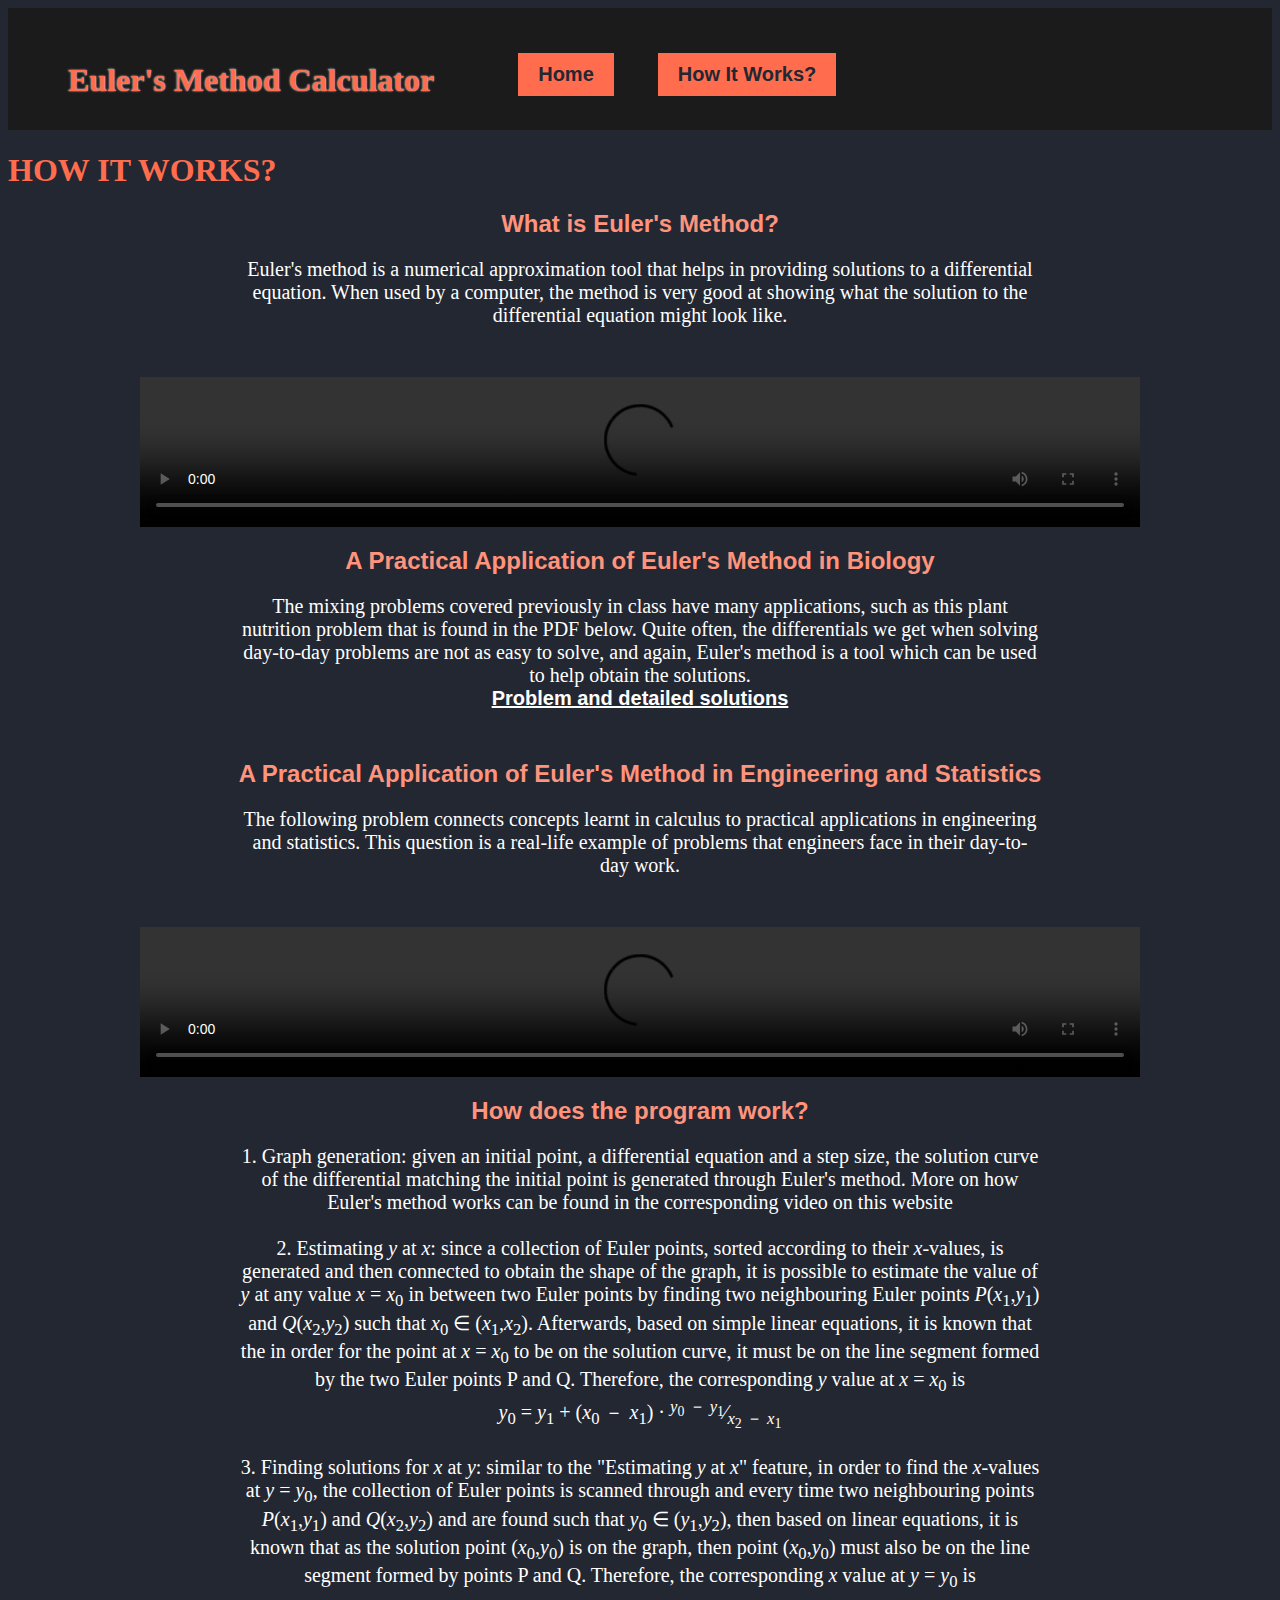
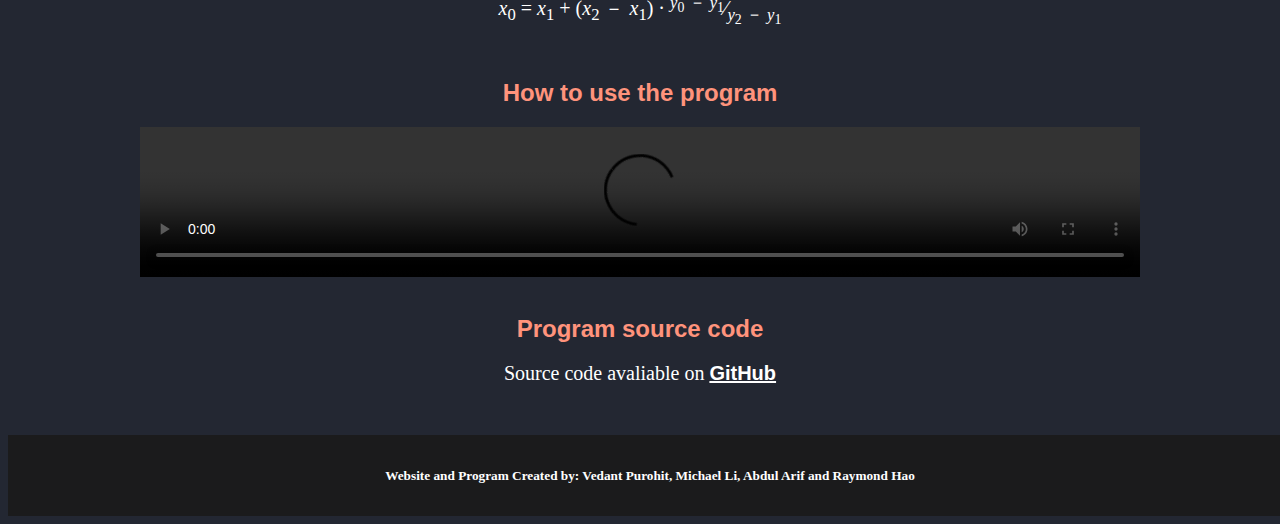
==== p2.html @ 268d7e50 "Update p2.html" ====
<html idmmzcc-ext-docid="1003520000">
  <head>
    <meta http-equiv="content-type" content="text/html; charset=UTF-8">
    <link rel="shortcut icon" href="favicon.ico">
    <title>Euler's Method Calculator</title>
    <link rel="stylesheet" type="text/css" href="style.css">
  </head>

  <body bgcolor="#232732">

    <div style="background-color:#1b1b1c;">
    <h1 class="head">Euler's Method Calculator</h1>
    <a class="ripple" href="index.html">Home</a>
    <a class="ripple" href="p2.html">How It Works?</a>
    </div>

    <div align="left">
    <h1 class="head3">HOW IT WORKS?</h1>
    </div>

    <div align="center">
          <h2 class="head2">What is Euler's Method?</h2>
    </div>

    <div align="center">

    <div style="width:800px; margin-top:0px; margin-bottom:50px;">
    <p style="display:inline;"> Euler's method is a numerical approximation tool that helps in providing solutions to a differential equation. 
                                When used by a computer, the method is very good at showing what the solution to the differential equation might look like.
    </p>
    </div>

    <div style="width:1000px;" align="center">
      <video controls="" width="1000">
      <source src="1080p.mov" type="video/mp4">
      Your browser does not support HTML5 video.
    </video>
    </div>


    <div align="center">
      <h2 class="head2">A Practical Application of Euler's Method in Biology</h2>
    </div>

    <div style="width:800px; margin-top:0px; margin-bottom:50px;">
    <p style="display:inline;">
      The mixing problems covered previously in class have many applications, such as this plant nutrition problem that is found in the PDF below. Quite often, the differentials we get when solving day-to-day problems are not as easy to solve, and again, Euler's method is a tool which can be used to help obtain the solutions. <br>
      <a id="githublink" href="A practical application of Euler's Method in Biology.pdf
">Problem and detailed solutions</a>
    </p>
    </div>

    <div align="center">
      <h2 class="head2">A Practical Application of Euler's Method in Engineering and Statistics</h2>
    </div>

    <div style="width:800px; margin-top:0px; margin-bottom:50px;">
    <p style="display:inline;">
      The following problem connects concepts learnt in calculus to practical applications in engineering and statistics. This question is a real-life example of problems that engineers face in their day-to-day work.
    </p>
    </div>

    <div style="width:1000px;" align="center">
      <video controls="" width="1000">
      <source src="Example.mp4" type="video/mp4">
      Your browser does not support HTML5 video.
    </video>
    </div>

    <div align="center">
      <h2 class="head2">How does the program work?</h2>
    </div>

    <div style="width:800px;margin-top:0px; margin-bottom:50px;">
      <p style="display:inline;">1. Graph generation: given an initial point, a differential equation and a step size, the solution curve of the differential matching the initial point is generated through Euler's method. More on how Euler's method works can be found in the corresponding video on this website
      <br><br>2. Estimating <i>y</i> at <i>x</i>: since a collection of Euler points, sorted according to their <i>x</i>-values, is generated and then connected to obtain the shape of the graph, it is possible to estimate the value of <i>y</i> at any value <i>x</i> = <i>x</i><sub>0</sub> in between two Euler points by finding two neighbouring Euler points <i>P</i>(<i>x</i><sub>1</sub>,<i>y</i><sub>1</sub>) and <i>Q</i>(<i>x</i><sub>2</sub>,<i>y</i><sub>2</sub>) such that <i>x</i><sub>0</sub> ∈ (<i>x</i><sub>1</sub>,<i>x</i><sub>2</sub>). Afterwards, based on simple linear equations, it is known that the in order for the point at <i>x</i> = <i>x</i><sub>0</sub> to be on the solution curve, it must be on the line segment formed by the two Euler points P and Q. Therefore, the corresponding <i>y</i> value at <i>x</i> = <i>x</i><sub>0</sub> is <br> <i>y</i><sub>0</sub> = <i>y</i><sub>1</sub> + (<i>x</i><sub>0</sub> － <i>x</i><sub>1</sub>) · <sup><i>y</i><sub>0</sub> － <i>y</i><sub>1</sub></sup>⁄<sub><i>x</i><sub>2</sub> － <i>x</i><sub>1</sub></sub>

      <br><br>3. Finding solutions for <i>x</i> at <i>y</i>: similar to the "Estimating <i>y</i> at <i>x</i>" feature, in order to find the <i>x</i>-values at <i>y</i> = <i>y</i><sub>0</sub>, the collection of Euler points is scanned through and every time two neighbouring points <i>P</i>(<i>x</i><sub>1</sub>,<i>y</i><sub>1</sub>) and <i>Q</i>(<i>x</i><sub>2</sub>,<i>y</i><sub>2</sub>) and  are found such that <i>y</i><sub>0</sub> ∈ (<i>y</i><sub>1</sub>,<i>y</i><sub>2</sub>), then based on linear equations, it is known that as the solution point (<i>x</i><sub>0</sub>,<i>y</i><sub>0</sub>) is on the graph, then point (<i>x</i><sub>0</sub>,<i>y</i><sub>0</sub>) must also be on the line segment formed by points P and Q. Therefore, the corresponding <i>x</i> value at <i>y</i> = <i>y</i><sub>0</sub> is <br> <i>x</i><sub>0</sub> = <i>x</i><sub>1</sub> + (<i>x</i><sub>2</sub> － <i>x</i><sub>1</sub>) · <sup><i>y</i><sub>0</sub> － <i>y</i><sub>1</sub></sup>⁄<sub><i>y</i><sub>2</sub> － <i>y</i><sub>1</sub>
      </sub></p>
    </div>

    <div align="center">
      <h2 class="head2">How to use the program</h2>
    </div>

    <div style="width:1000px;" align="center">
      <video controls="" width="1000">
        <source src="Euler.mov" type="video/mp4">
        Your browser does not support HTML5 video.
      </video>
    </div>

    <br>

    <div align="center">
      <h2 class="head2">Program source code</h2>
    </div>

    <div style="width:800px; margin-top:0px; margin-bottom:50px;">
      <p style="display:inline;"> 
        Source code avaliable on <a id="githublink" href="https://github.com/lim495062/Euler-Method-Grapher">GitHub</a>
      </p>
    </div>

    <div style="width:100%; background-color:#1b1b1c; color:#FFFFFF; padding:10px;" align="center">
      <h5>Website and Program Created by: Vedant Purohit, Michael Li, Abdul Arif and Raymond Hao</h5>
    </div>
    </div>


  </body>
</html>
---- style.css ----
.ripple{
	position:relative;
	overflow:hidden;
	transition-duration:0.4s;
}
.ripple:after{
	content:"";
	background:rgba(255,255,255,0.3);
	display:block;
	position:absolute;
	border-radius:50%;
	padding-top:240%;
	padding-left:240%;
	margin-top:-120%;
	margin-left:-120%;
	opacity:0;
	transition:all 0.8s
}
.ripple:active:after{
	padding-top:0;
	padding-left:0;
	margin-top:0;
	margin-left:0;
	opacity:1;
	transition:0s
}
p{
    color: #FFFFFF;
    font-family: Rockwell;
    display:none;
    font-size:20px;
}
ul {
    list-style-type: none;
    margin: 0;
    padding: 0;
    overflow: hidden;
    top: 0;
    left:0;
}
li {
    float: left;
}
a {
    display: flex;
    text-align: center;
    padding: 10px 20px;
    text-decoration:none;
    color: #232732;
    background-color: #FF6D4E;
    font-family: Copperplate Gothic Light, sans-serif;
    font-size:20px;
    font-weight:900;
    display: inline-block;
    margin: 20px;
    top: 25px;
}
#nor  {
    color: #FFFFFF;
    font-family: Rockwell;
    text-align: center;
    padding: 0px 0px;
    text-decoration:underline;
    background-color: #FF937C;
    font-family: Copperplate Gothic Light, sans-serif;
    font-size:14px;
    font-weight:0;
    display: inline-block;
    margin: 0px;
    top: 0px;
}
#link  {
    color: #FFFFFF;
    font-family: Rockwell;
    text-align: center;
    padding: 0px 0px;
    text-decoration:underline;
    background-color: #FF937C;
    font-family: Copperplate Gothic Light, sans-serif;
    font-size:20px;
    font-weight:0;
    display: inline-block;
    margin: 0px;
    top: 0px;
}
#githublink  {
    color: #FFFFFF;
    font-family: Rockwell;
    text-align: center;
    padding: 0px 0px;
    text-decoration:underline;
    background-color: #232732;
    font-family: Copperplate Gothic Light, sans-serif;
    font-size:20px;
    font-weight:0;
    display: inline-block;
    margin: 0px;
    top: 0px;
}
.head {
    color: #FF6D4E;
    font-family: Papyrus;
    padding: 10px 60px;
    text-shadow: 0 0 2px #FFFFFF;
    display: inline-block;	
}
.head2 {
    color: #FF937C;
    font-family: Copperplate Gothic Light, sans-serif;
}
.head3 {
    color: #FF6D4E;
    font-family: Rockwell;
}
.head4 {
    color: #FF6D4E;
    font-family: Candara;
    display: inline-block;	
    padding-left: 100px;
    padding-right: 100px;
}
.head4 {
    color: #FF6D4E;
    font-family: Rockwell;
}
.button {
    width: 200px;
    height: 200px;
    background: red;
    border-radius: 50%;
    background-color: #C4C4C4;
    margin-left: 100px;
    margin-right: 100px;
}
.button:hover {
	background-color: #FF937C;
}
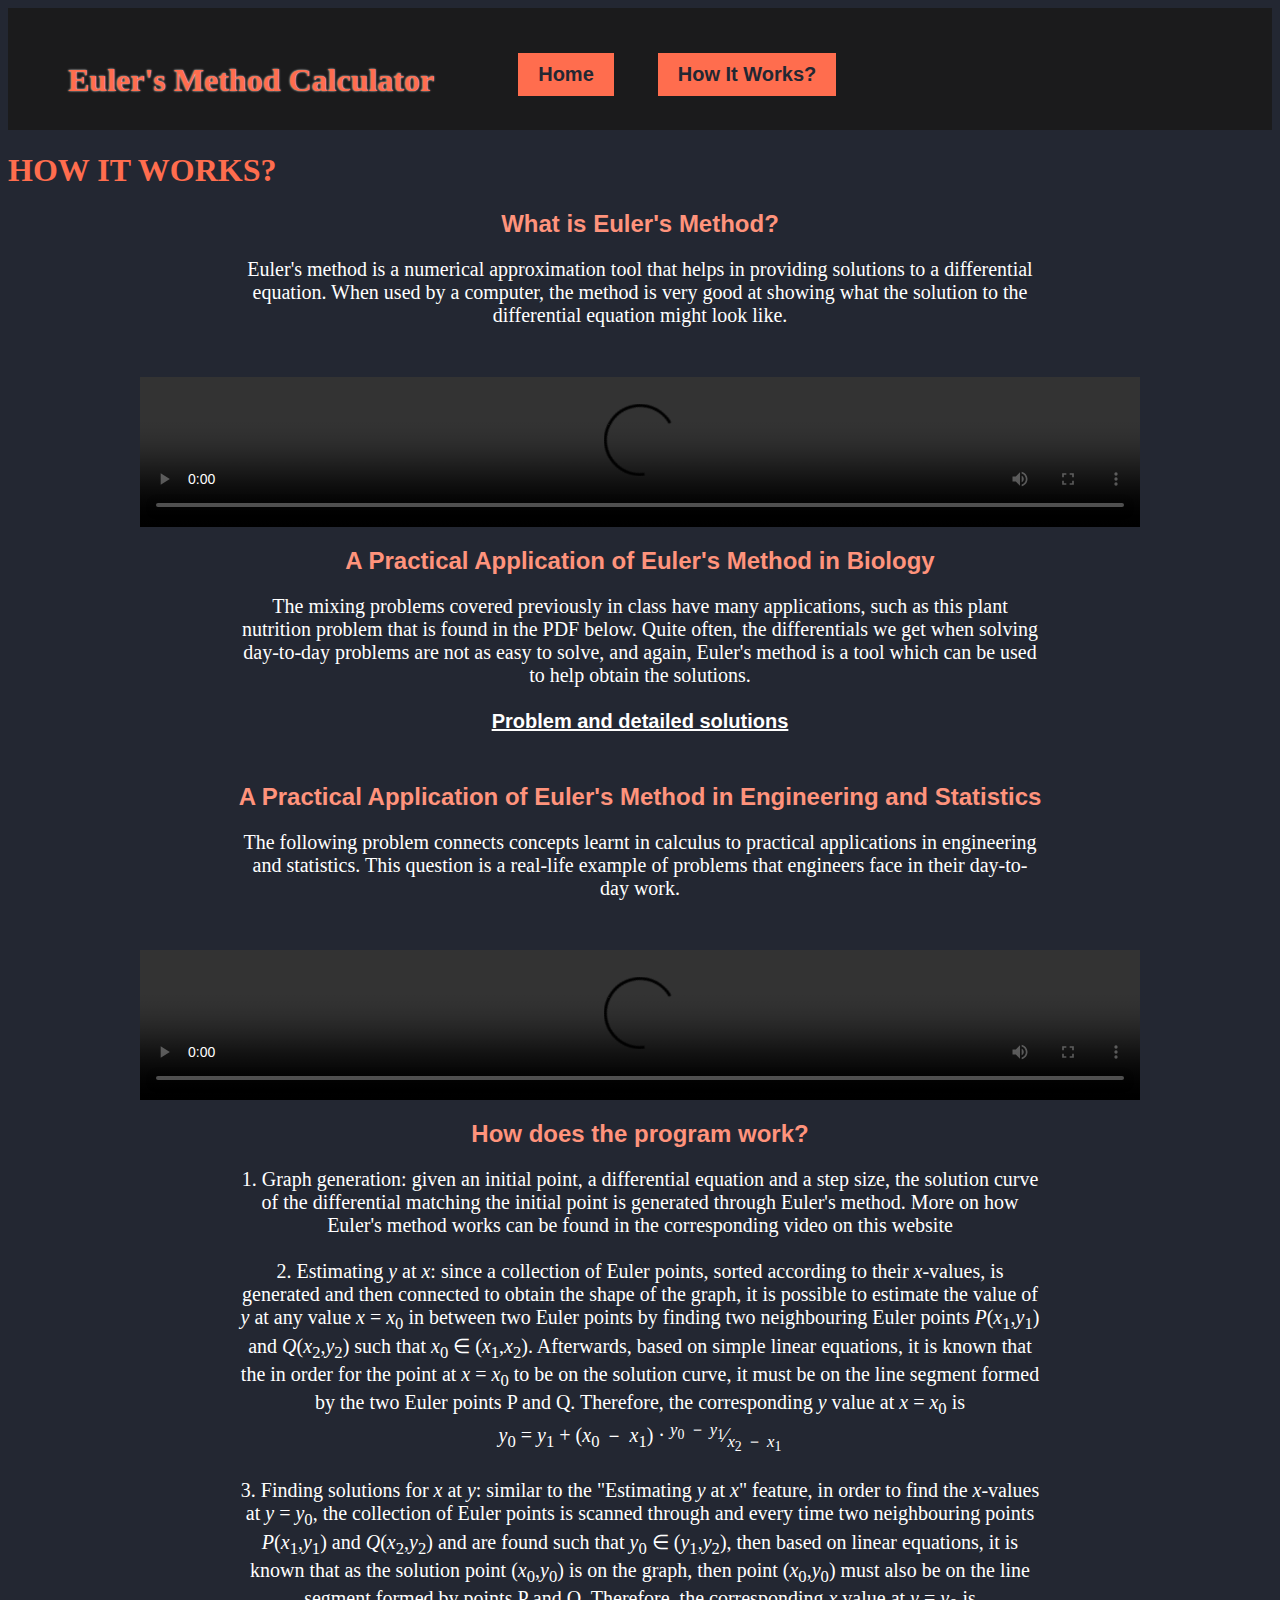
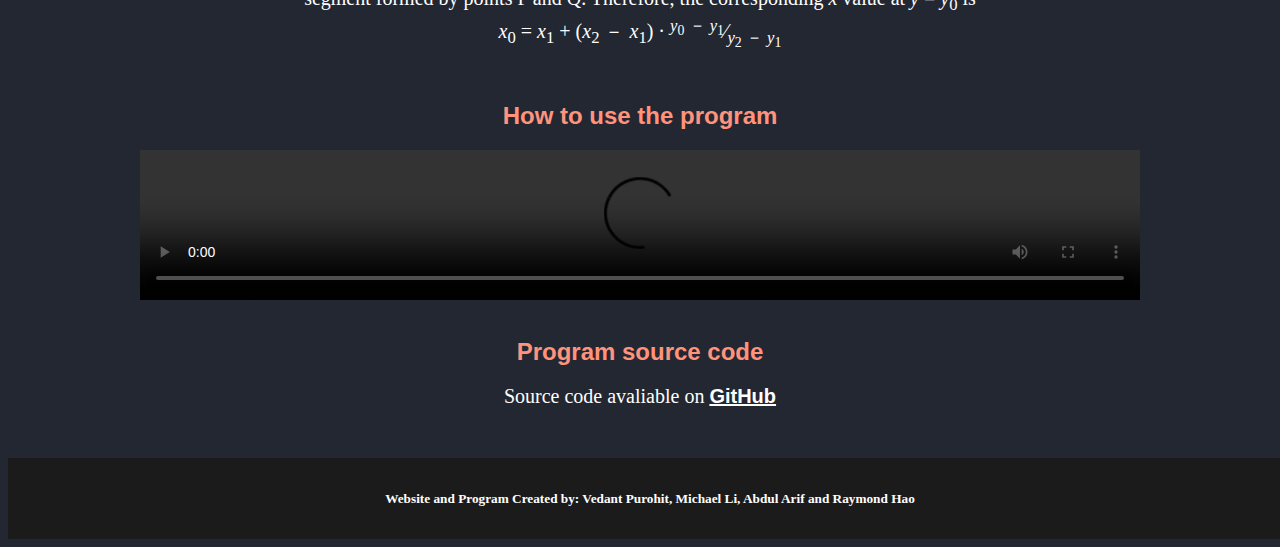
==== commit 2e601251: "Update p2.html" ====
--- a/p2.html
+++ b/p2.html
@@ -44,7 +44,7 @@
 
     <div style="width:800px; margin-top:0px; margin-bottom:50px;">
     <p style="display:inline;">
-      The mixing problems covered previously in class have many applications, such as this plant nutrition problem that is found in the PDF below. Quite often, the differentials we get when solving day-to-day problems are not as easy to solve, and again, Euler's method is a tool which can be used to help obtain the solutions. <br>
+      The mixing problems covered previously in class have many applications, such as this plant nutrition problem that is found in the PDF below. Quite often, the differentials we get when solving day-to-day problems are not as easy to solve, and again, Euler's method is a tool which can be used to help obtain the solutions. <br><br>
       <a id="githublink" href="A practical application of Euler's Method in Biology.pdf
 ">Problem and detailed solutions</a>
     </p>
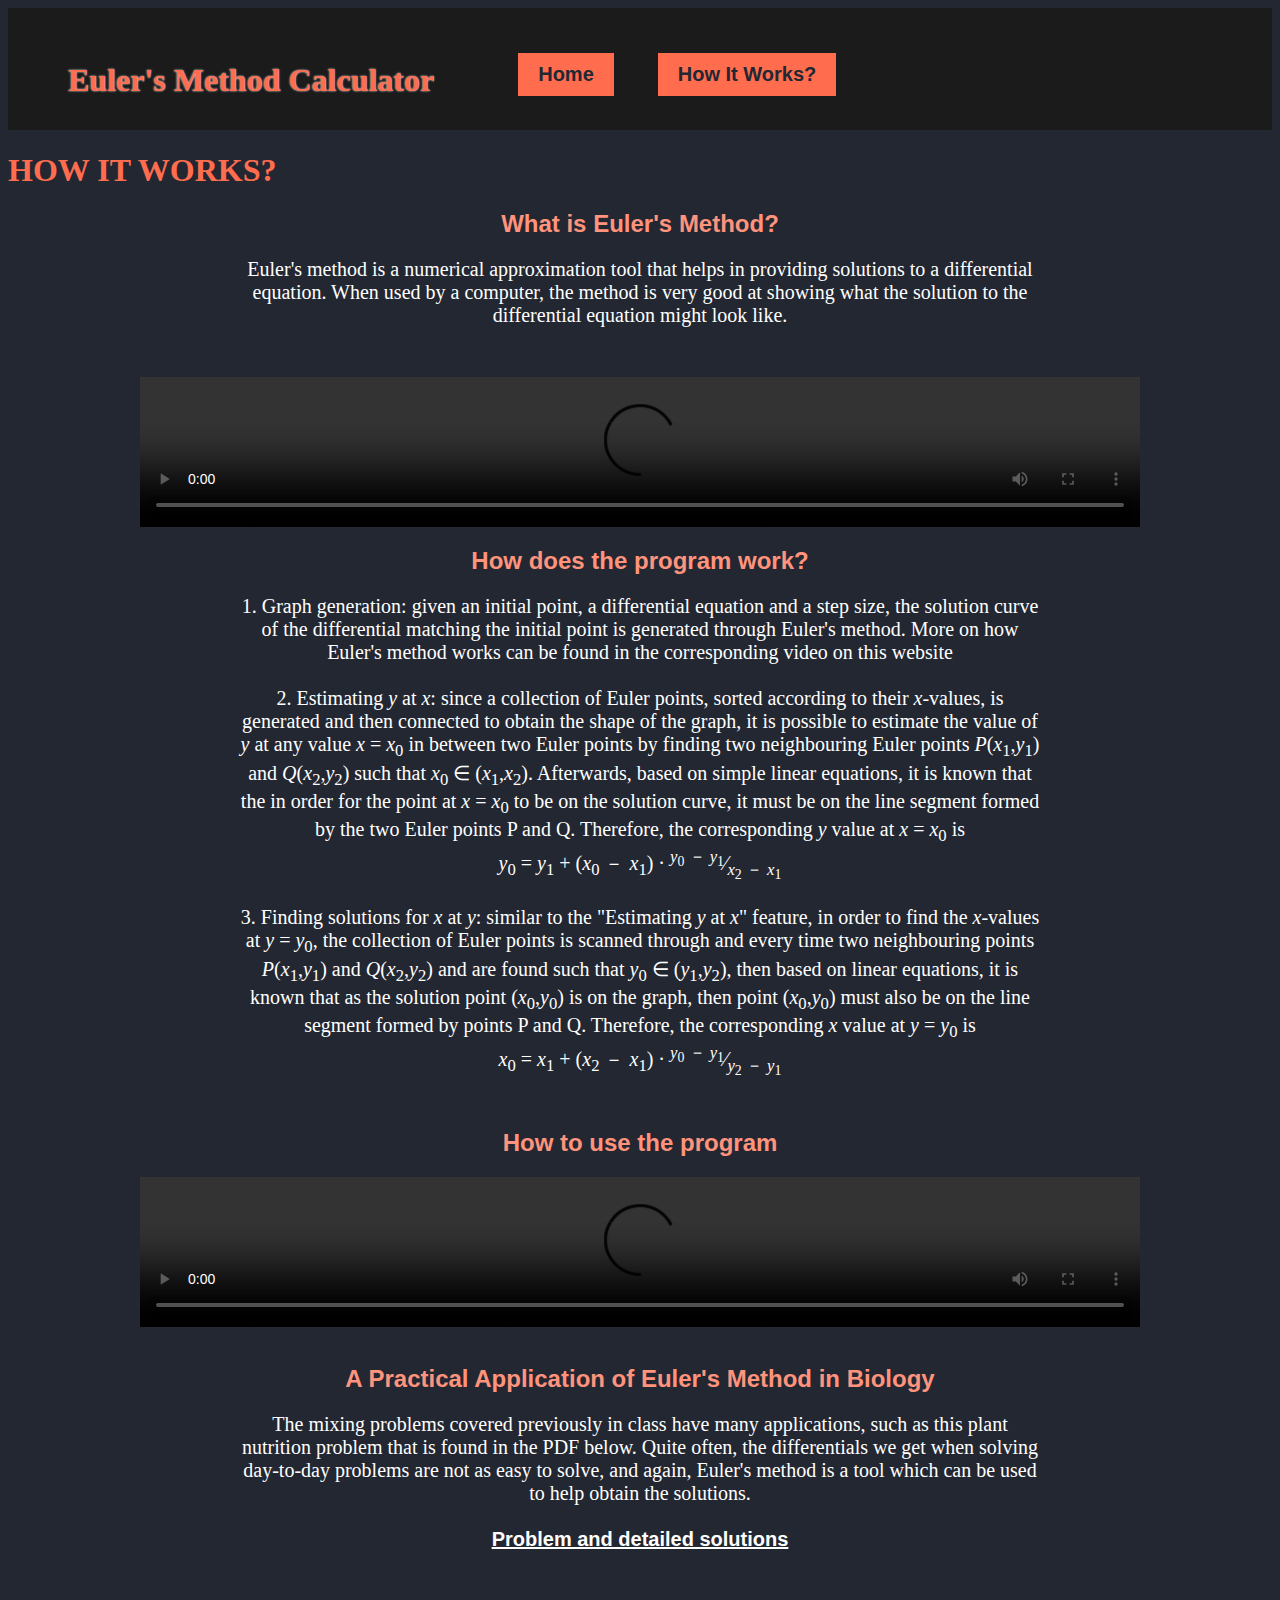
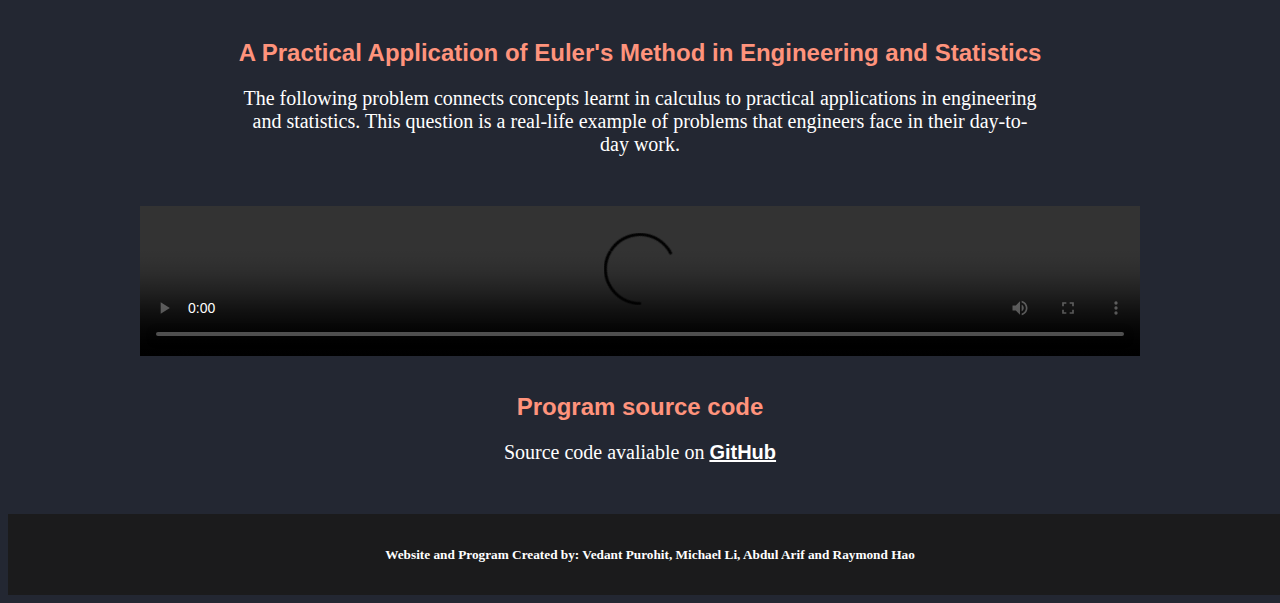
==== commit 34e37a6f: "Update p2.html" ====
--- a/p2.html
+++ b/p2.html
@@ -37,36 +37,6 @@
     </video>
     </div>
 
-
-    <div align="center">
-      <h2 class="head2">A Practical Application of Euler's Method in Biology</h2>
-    </div>
-
-    <div style="width:800px; margin-top:0px; margin-bottom:50px;">
-    <p style="display:inline;">
-      The mixing problems covered previously in class have many applications, such as this plant nutrition problem that is found in the PDF below. Quite often, the differentials we get when solving day-to-day problems are not as easy to solve, and again, Euler's method is a tool which can be used to help obtain the solutions. <br><br>
-      <a id="githublink" href="A practical application of Euler's Method in Biology.pdf
-">Problem and detailed solutions</a>
-    </p>
-    </div>
-
-    <div align="center">
-      <h2 class="head2">A Practical Application of Euler's Method in Engineering and Statistics</h2>
-    </div>
-
-    <div style="width:800px; margin-top:0px; margin-bottom:50px;">
-    <p style="display:inline;">
-      The following problem connects concepts learnt in calculus to practical applications in engineering and statistics. This question is a real-life example of problems that engineers face in their day-to-day work.
-    </p>
-    </div>
-
-    <div style="width:1000px;" align="center">
-      <video controls="" width="1000">
-      <source src="Example.mp4" type="video/mp4">
-      Your browser does not support HTML5 video.
-    </video>
-    </div>
-
     <div align="center">
       <h2 class="head2">How does the program work?</h2>
     </div>
@@ -89,6 +59,39 @@
         Your browser does not support HTML5 video.
       </video>
     </div>
+      
+    <br>
+
+    <div align="center">
+      <h2 class="head2">A Practical Application of Euler's Method in Biology</h2>
+    </div>
+
+    <div style="width:800px; margin-top:0px; margin-bottom:50px;">
+    <p style="display:inline;">
+      The mixing problems covered previously in class have many applications, such as this plant nutrition problem that is found in the PDF below. Quite often, the differentials we get when solving day-to-day problems are not as easy to solve, and again, Euler's method is a tool which can be used to help obtain the solutions. <br><br>
+      <a id="githublink" href="A practical application of Euler's Method in Biology.pdf
+">Problem and detailed solutions</a>
+    </p>
+    </div>
+
+    <br>
+      
+    <div align="center">
+      <h2 class="head2">A Practical Application of Euler's Method in Engineering and Statistics</h2>
+    </div>
+
+    <div style="width:800px; margin-top:0px; margin-bottom:50px;">
+    <p style="display:inline;">
+      The following problem connects concepts learnt in calculus to practical applications in engineering and statistics. This question is a real-life example of problems that engineers face in their day-to-day work.
+    </p>
+    </div>
+
+    <div style="width:1000px;" align="center">
+      <video controls="" width="1000">
+      <source src="Example.mp4" type="video/mp4">
+      Your browser does not support HTML5 video.
+    </video>
+    </div>
 
     <br>
 
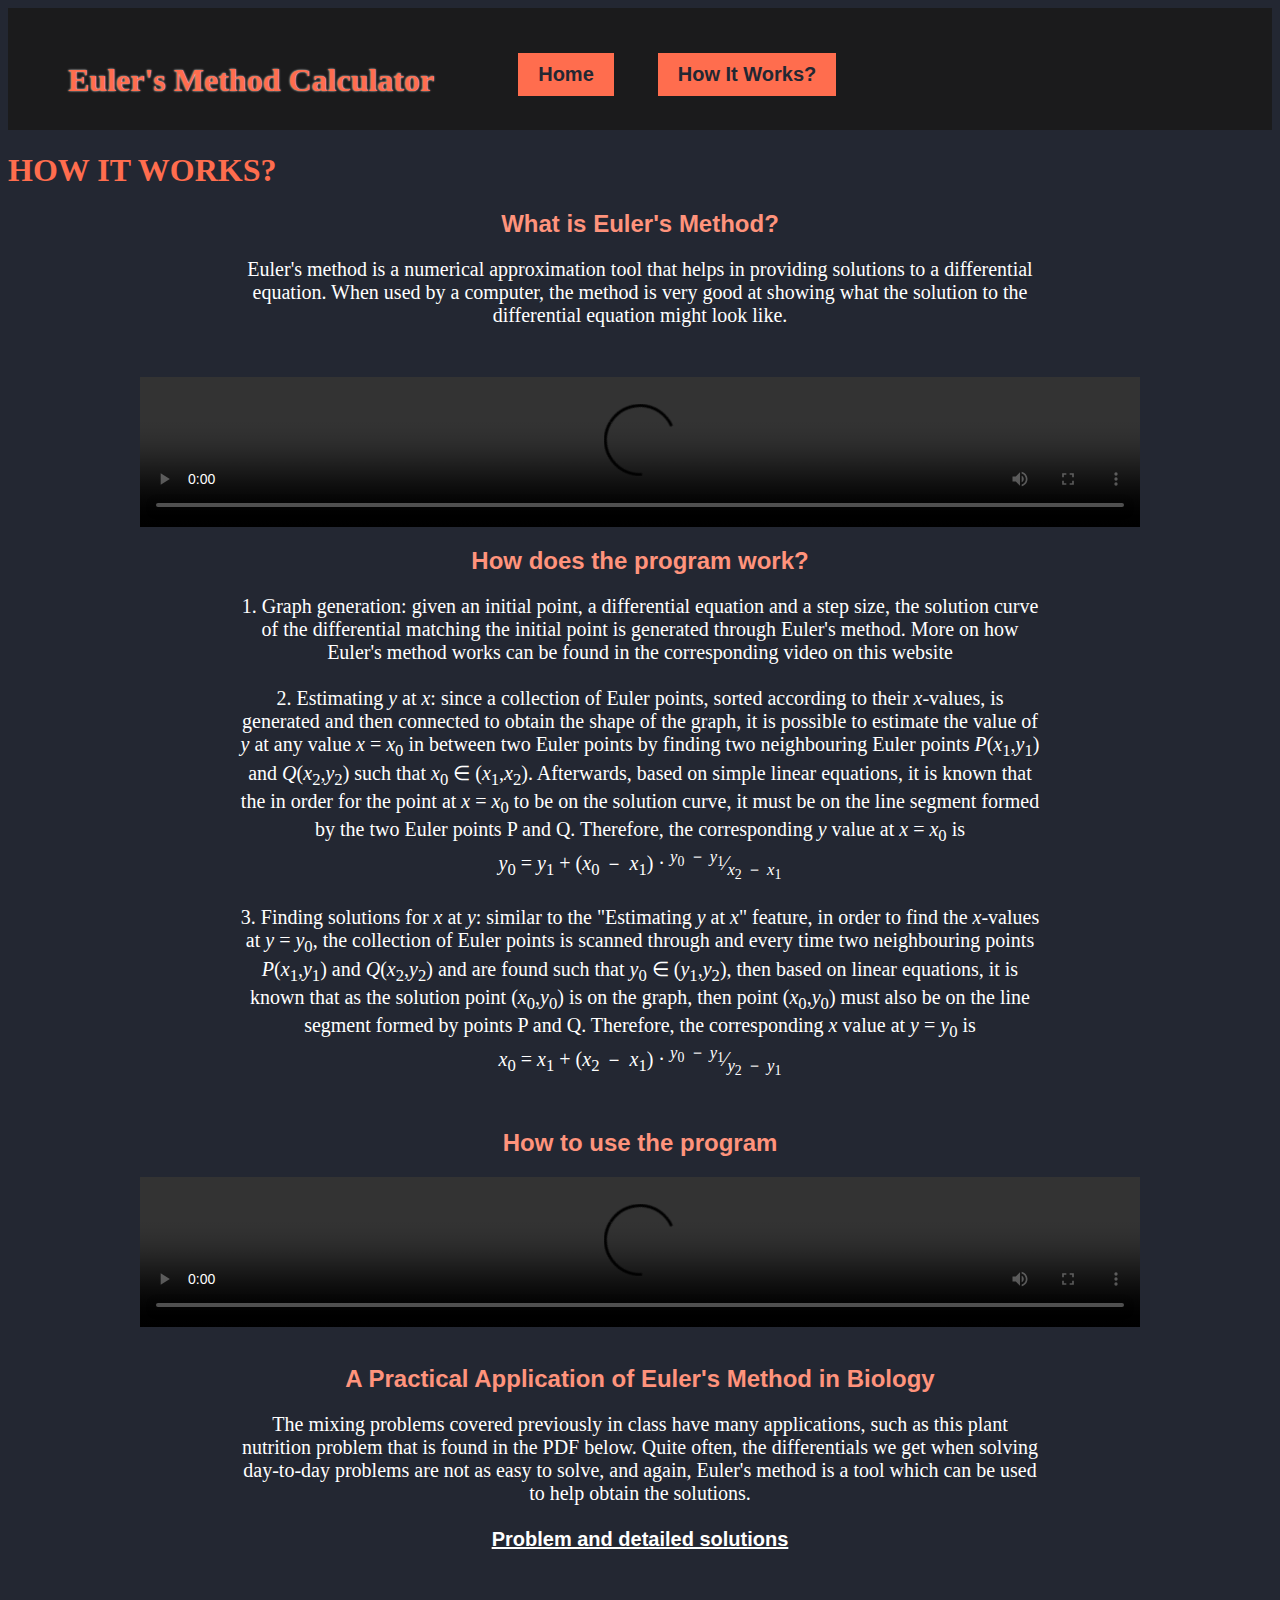
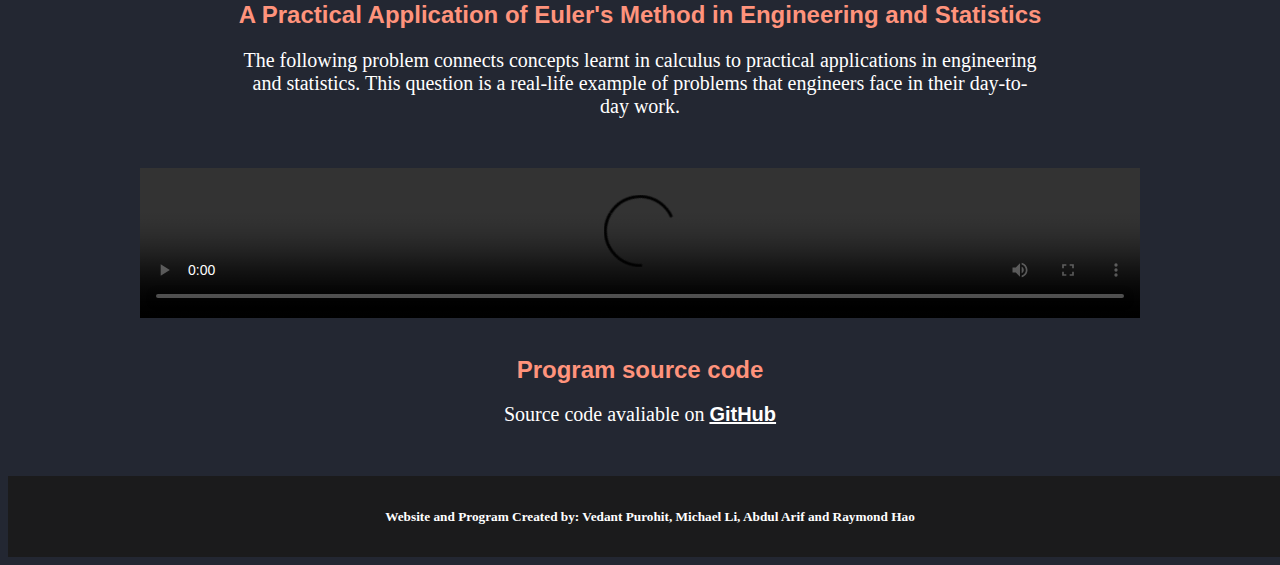
==== commit 6be4f578: "Update p2.html" ====
--- a/p2.html
+++ b/p2.html
@@ -73,8 +73,6 @@
 ">Problem and detailed solutions</a>
     </p>
     </div>
-
-    <br>
       
     <div align="center">
       <h2 class="head2">A Practical Application of Euler's Method in Engineering and Statistics</h2>
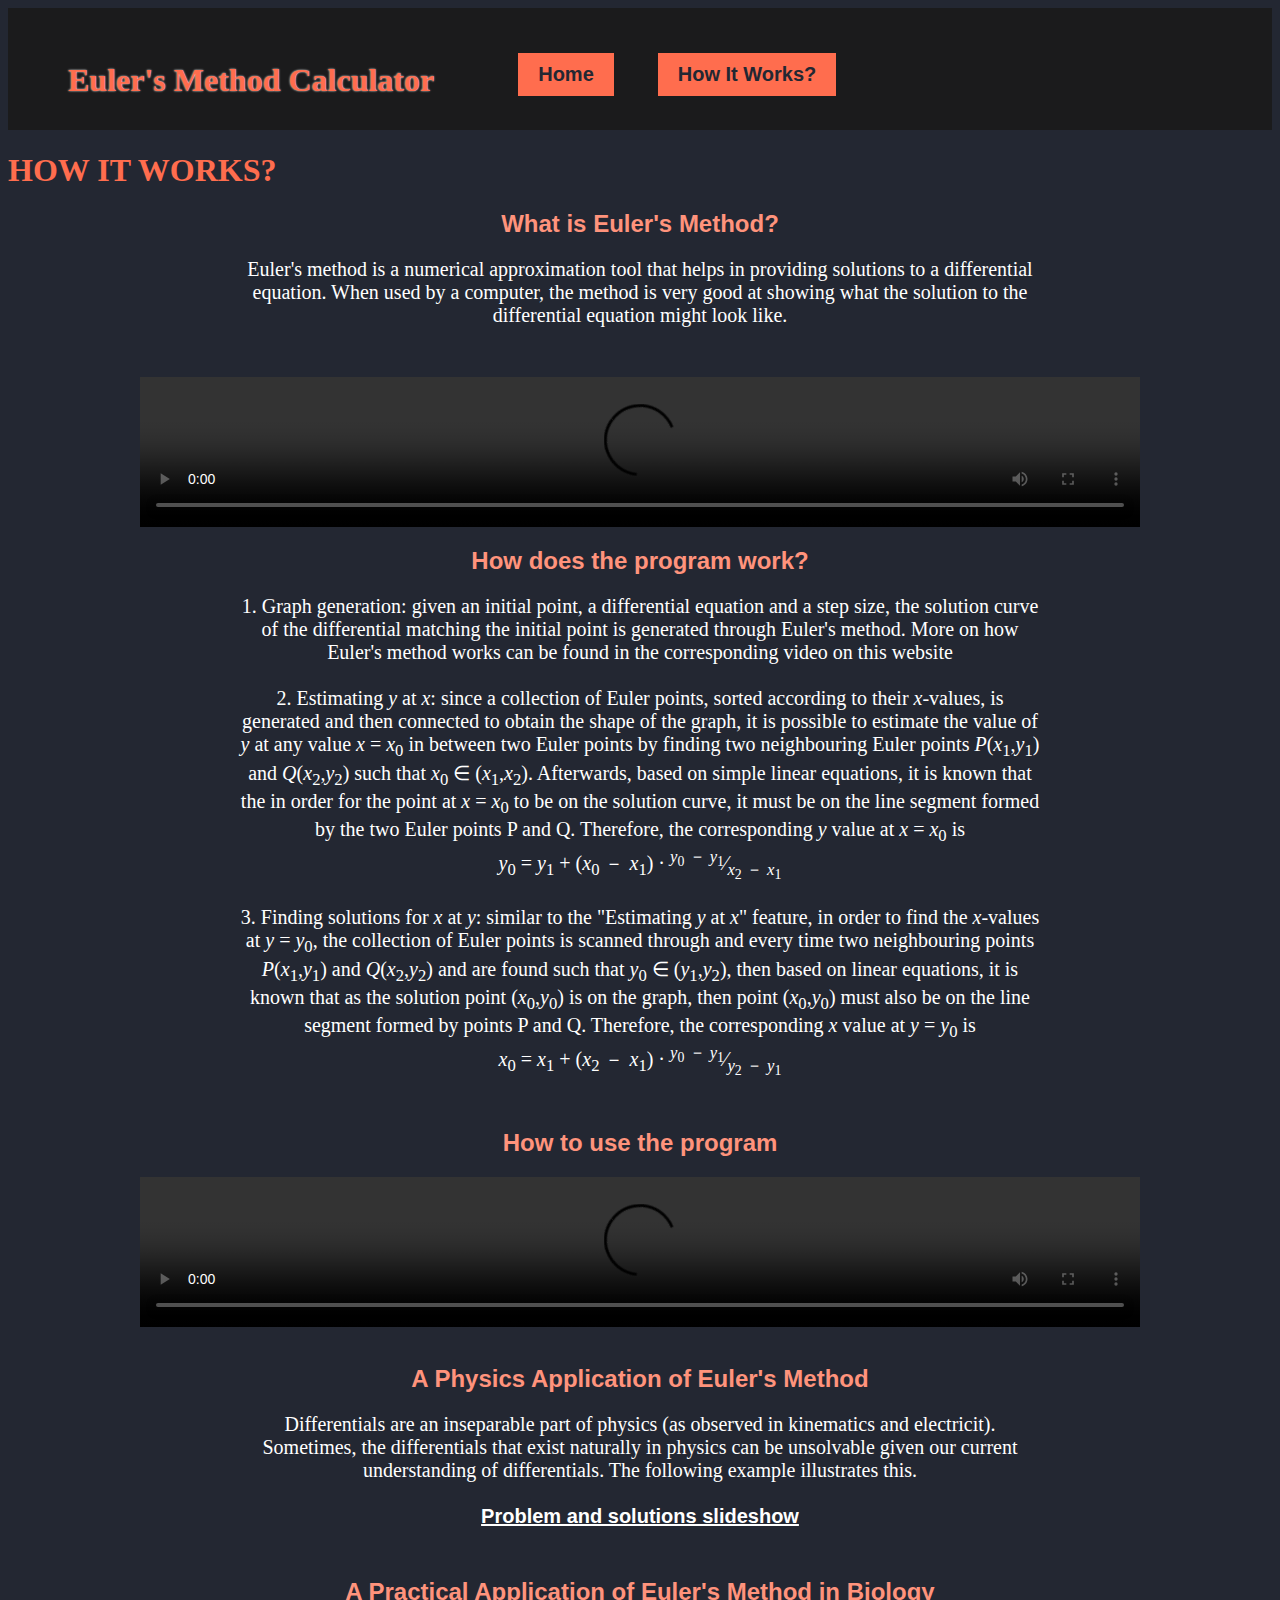
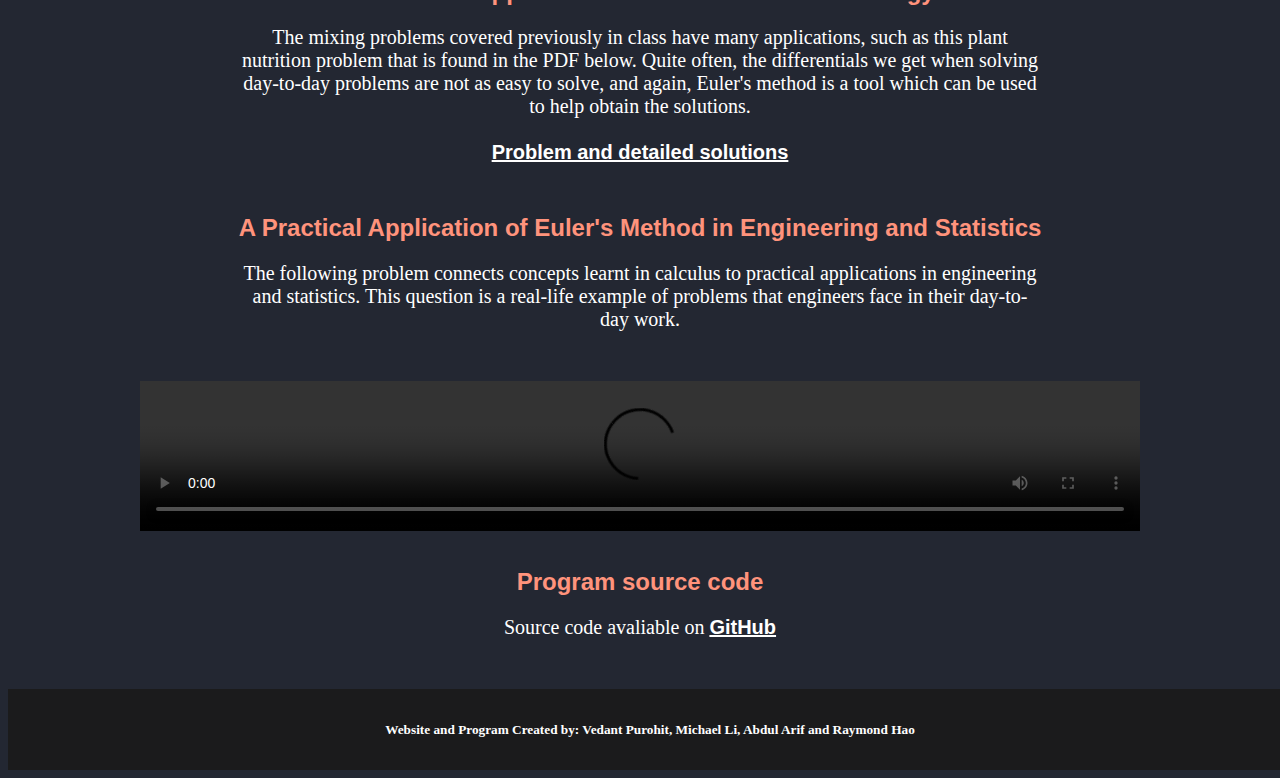
==== commit 09149119: "Added sample problems" ====
--- a/p2.html
+++ b/p2.html
@@ -63,6 +63,18 @@
     <br>
 
     <div align="center">
+      <h2 class="head2">A Physics Application of Euler's Method</h2>
+    </div>
+
+    <div style="width:800px; margin-top:0px; margin-bottom:50px;">
+    <p style="display:inline;">
+      Differentials are an inseparable part of physics (as observed in kinematics and electricit). Sometimes, the differentials that exist naturally in physics can be unsolvable given our current understanding of differentials. The following example illustrates this. <br><br>
+      <a id="githublink" href="A Physics Application of Euler's Method.pdf
+">Problem and solutions slideshow</a>
+    </p>
+    </div>
+      
+    <div align="center">
       <h2 class="head2">A Practical Application of Euler's Method in Biology</h2>
     </div>
 
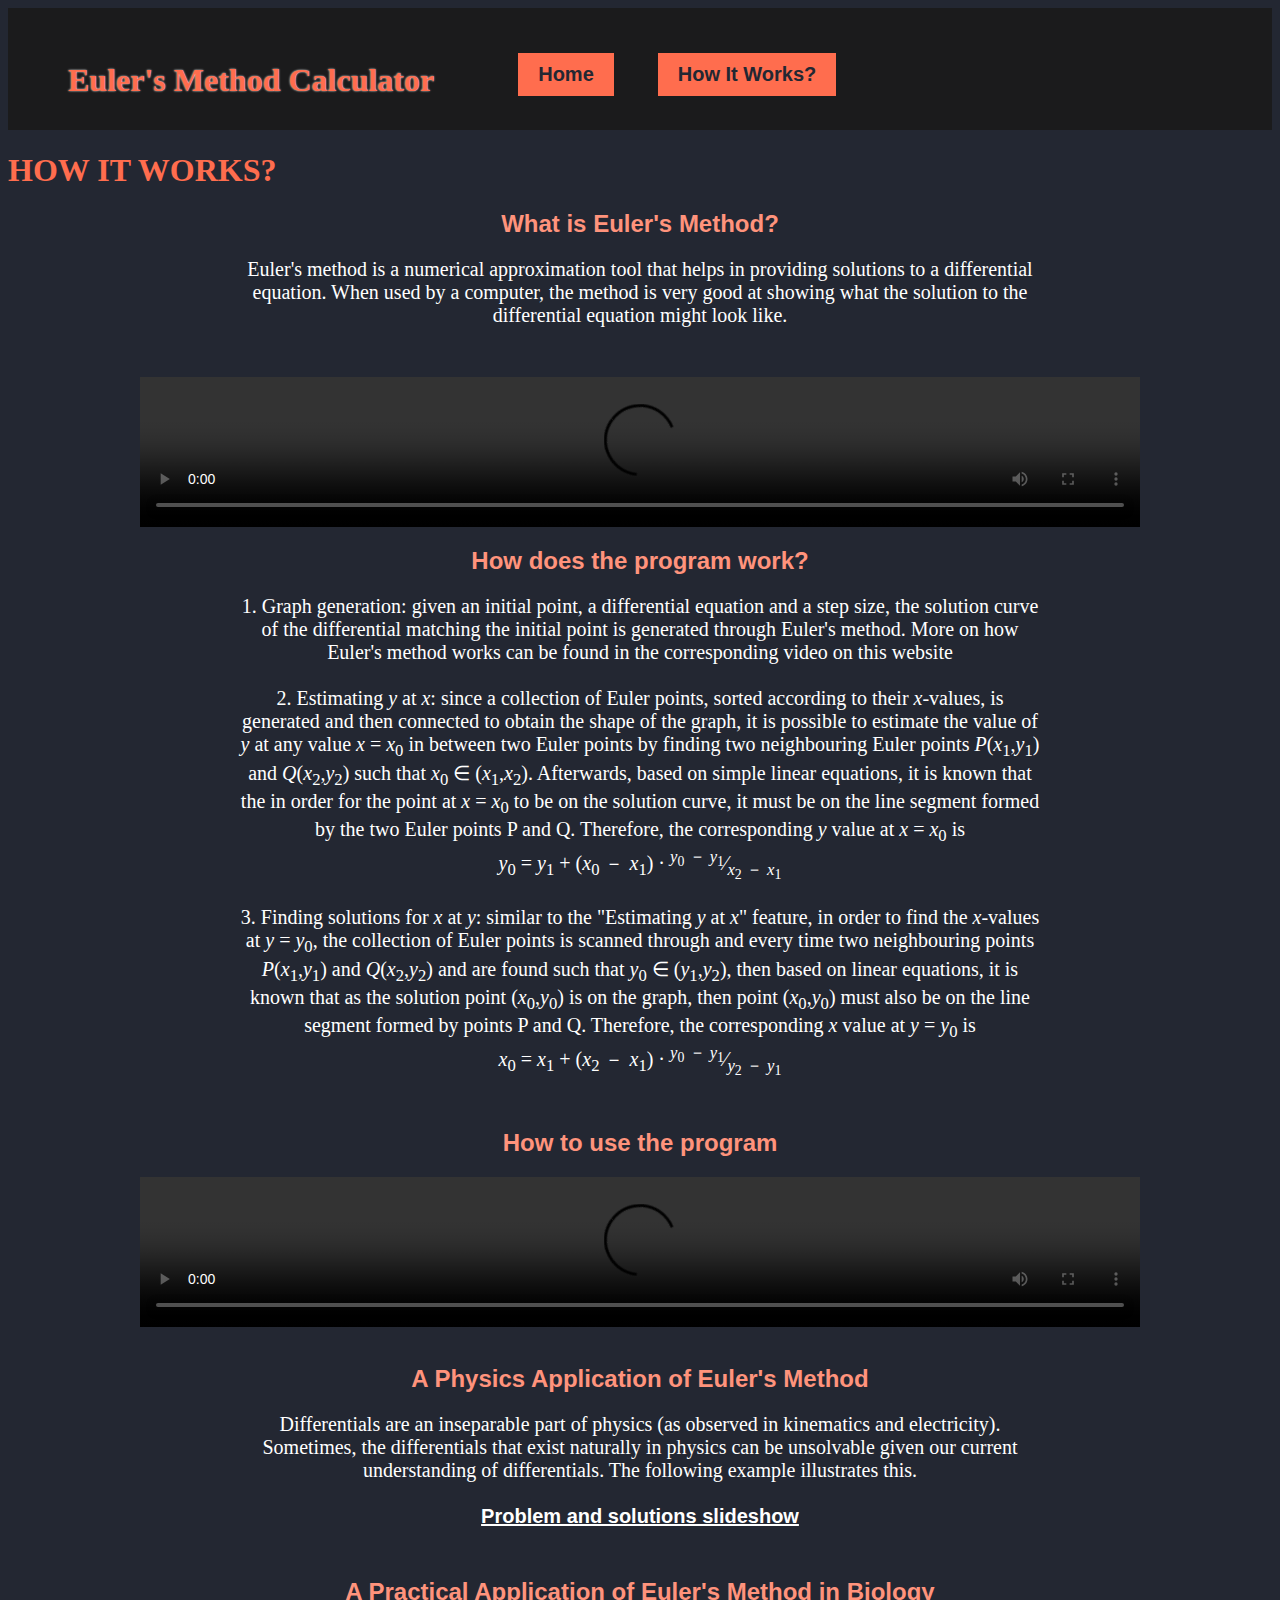
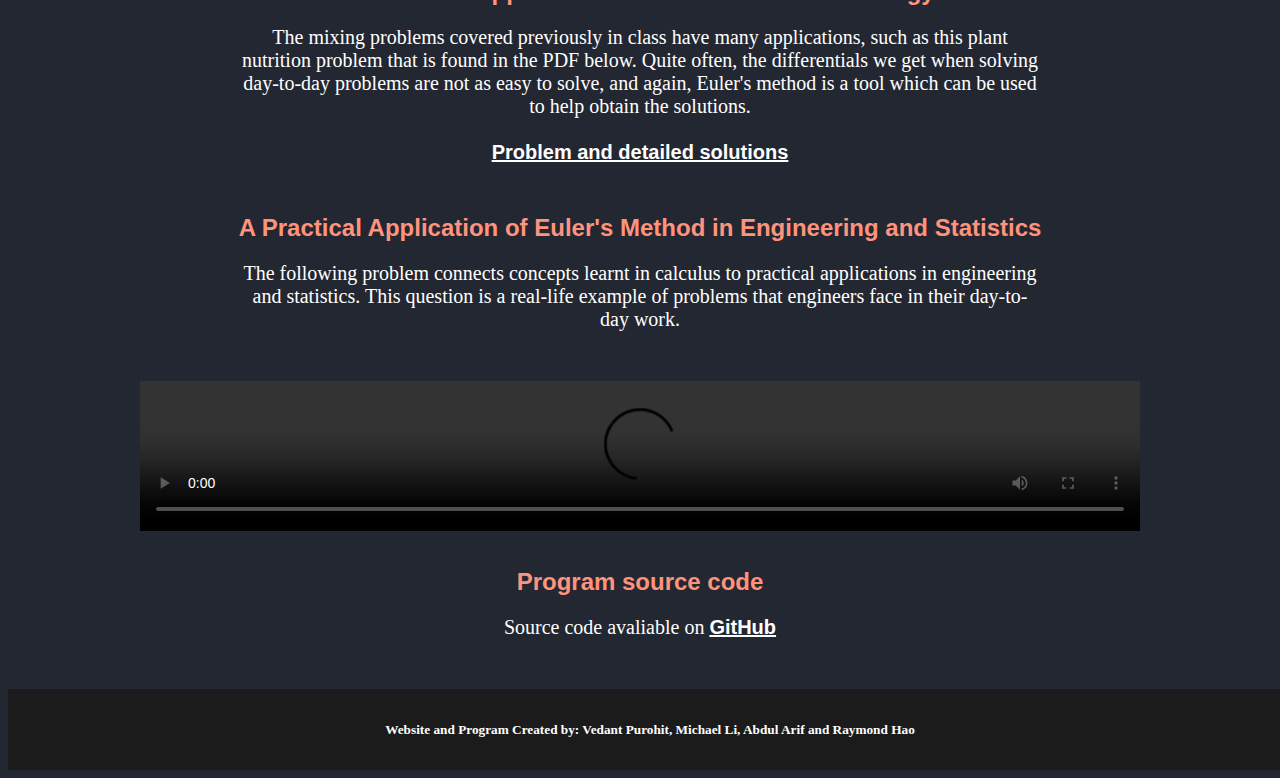
==== commit 8c4b862b: "Update p2.html" ====
--- a/p2.html
+++ b/p2.html
@@ -68,7 +68,7 @@
 
     <div style="width:800px; margin-top:0px; margin-bottom:50px;">
     <p style="display:inline;">
-      Differentials are an inseparable part of physics (as observed in kinematics and electricit). Sometimes, the differentials that exist naturally in physics can be unsolvable given our current understanding of differentials. The following example illustrates this. <br><br>
+      Differentials are an inseparable part of physics (as observed in kinematics and electricity). Sometimes, the differentials that exist naturally in physics can be unsolvable given our current understanding of differentials. The following example illustrates this. <br><br>
       <a id="githublink" href="A Physics Application of Euler's Method.pdf
 ">Problem and solutions slideshow</a>
     </p>
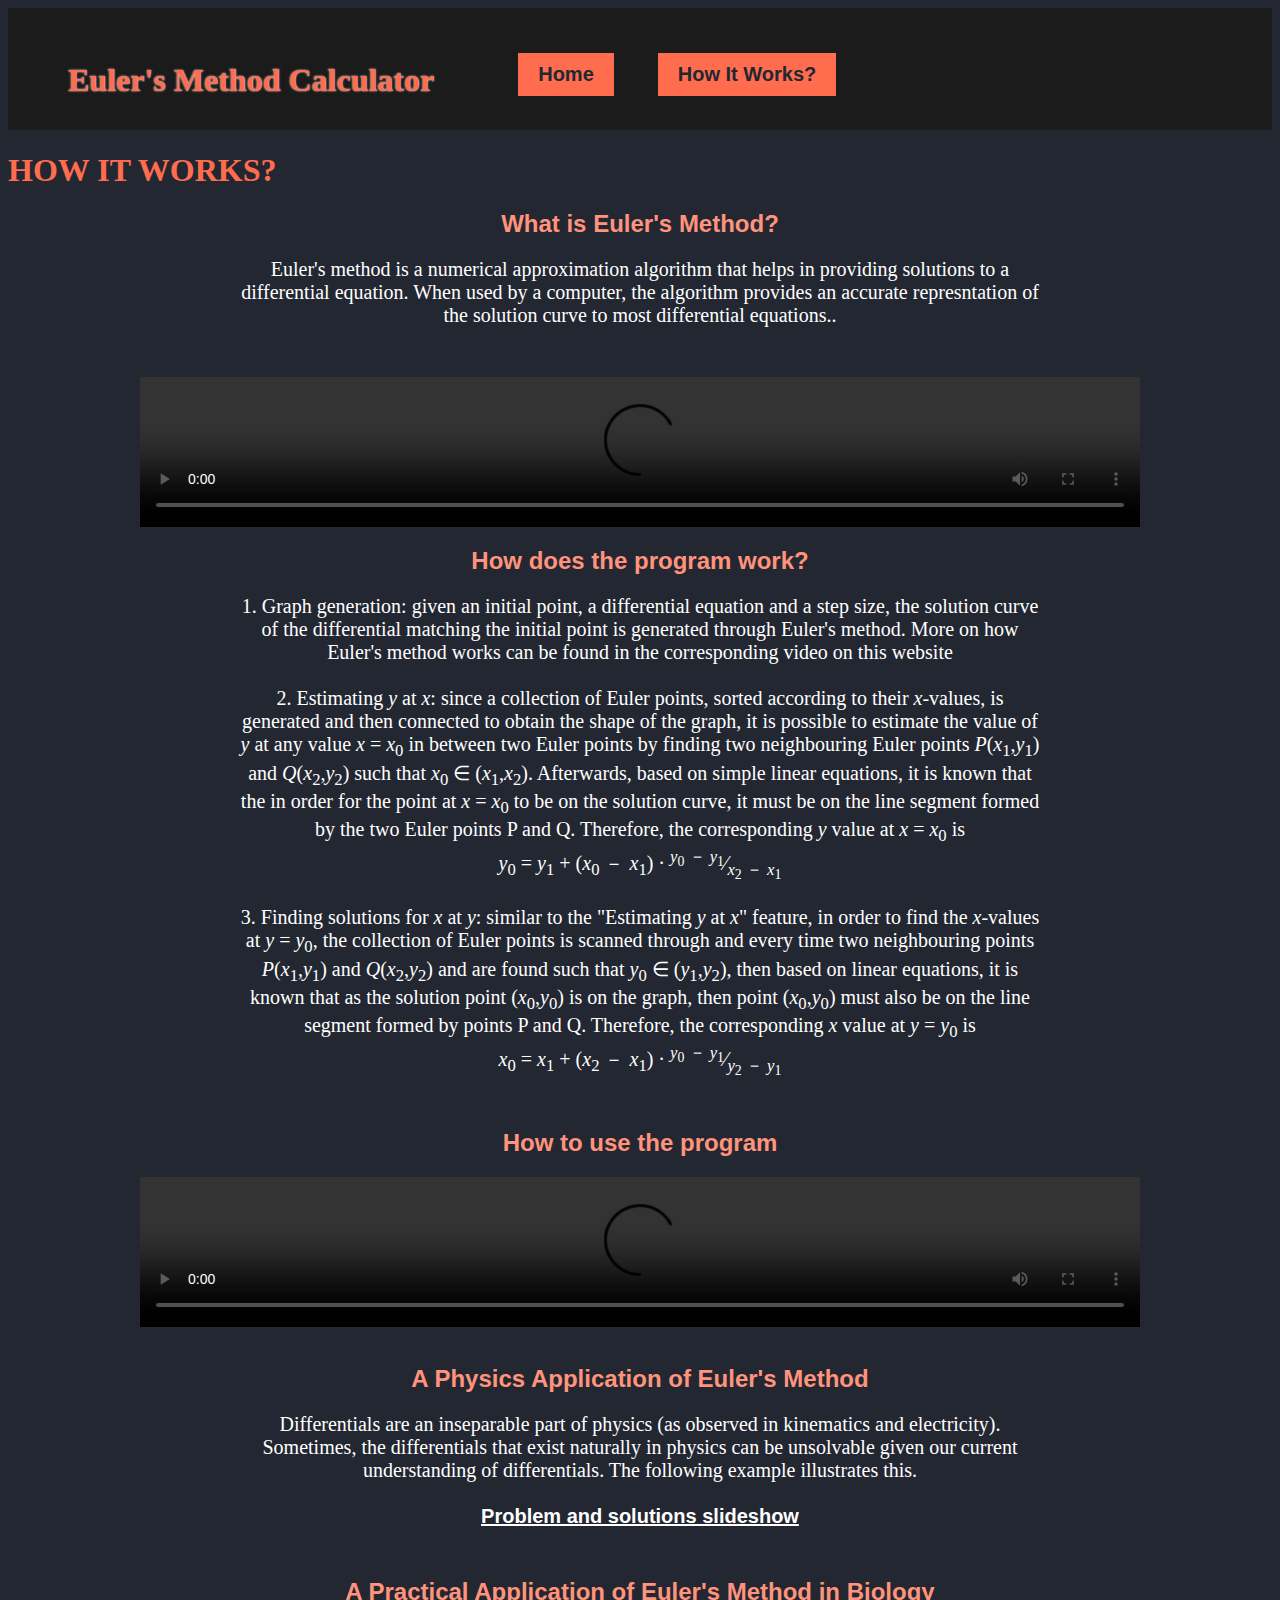
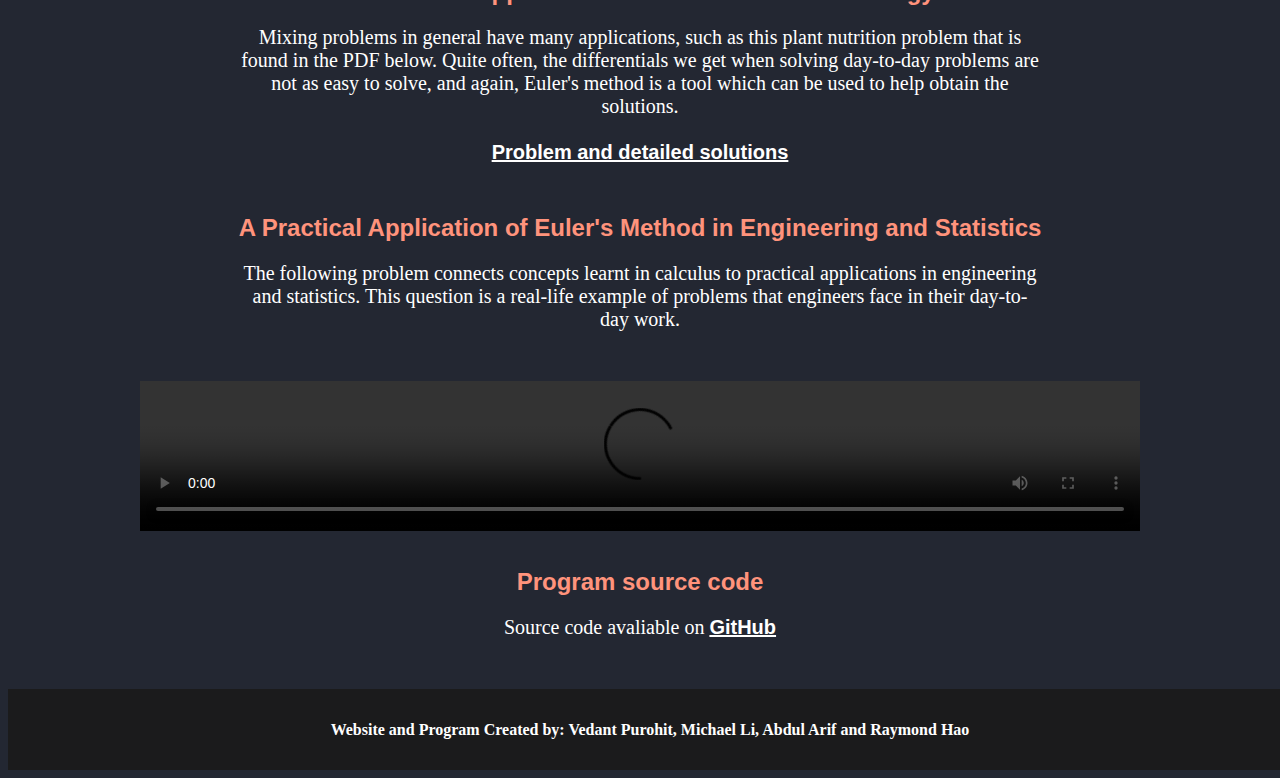
==== commit 1b8f0042: "Update p2.html" ====
--- a/p2.html
+++ b/p2.html
@@ -25,8 +25,8 @@
     <div align="center">
 
     <div style="width:800px; margin-top:0px; margin-bottom:50px;">
-    <p style="display:inline;"> Euler's method is a numerical approximation tool that helps in providing solutions to a differential equation. 
-                                When used by a computer, the method is very good at showing what the solution to the differential equation might look like.
+    <p style="display:inline;"> Euler's method is a numerical approximation algorithm that helps in providing solutions to a differential equation. 
+                                When used by a computer, the algorithm provides an accurate represntation of the solution curve to most differential equations..
     </p>
     </div>
 
@@ -80,7 +80,7 @@
 
     <div style="width:800px; margin-top:0px; margin-bottom:50px;">
     <p style="display:inline;">
-      The mixing problems covered previously in class have many applications, such as this plant nutrition problem that is found in the PDF below. Quite often, the differentials we get when solving day-to-day problems are not as easy to solve, and again, Euler's method is a tool which can be used to help obtain the solutions. <br><br>
+      Mixing problems in general have many applications, such as this plant nutrition problem that is found in the PDF below. Quite often, the differentials we get when solving day-to-day problems are not as easy to solve, and again, Euler's method is a tool which can be used to help obtain the solutions. <br><br>
       <a id="githublink" href="A practical application of Euler's Method in Biology.pdf
 ">Problem and detailed solutions</a>
     </p>
@@ -116,7 +116,7 @@
     </div>
 
     <div style="width:100%; background-color:#1b1b1c; color:#FFFFFF; padding:10px;" align="center">
-      <h5>Website and Program Created by: Vedant Purohit, Michael Li, Abdul Arif and Raymond Hao</h5>
+      <h4>Website and Program Created by: Vedant Purohit, Michael Li, Abdul Arif and Raymond Hao</h4>
     </div>
     </div>
 
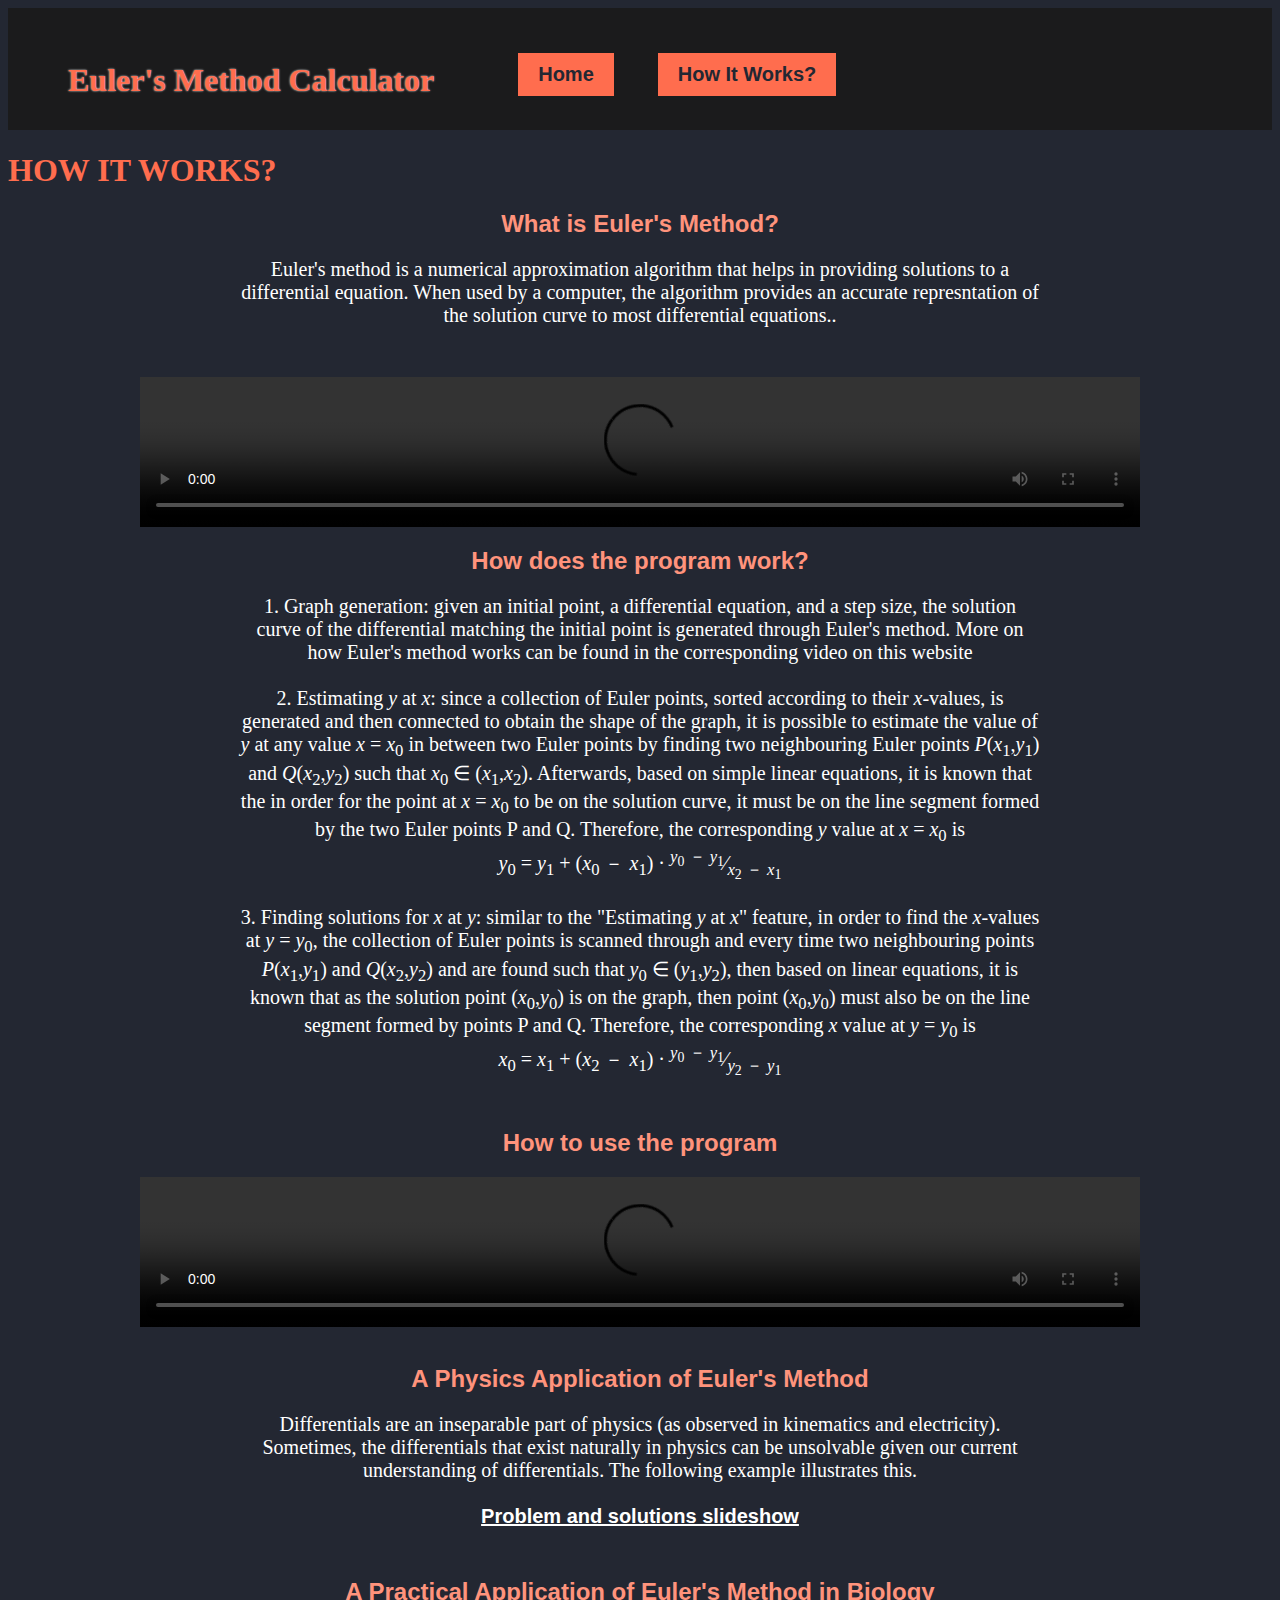
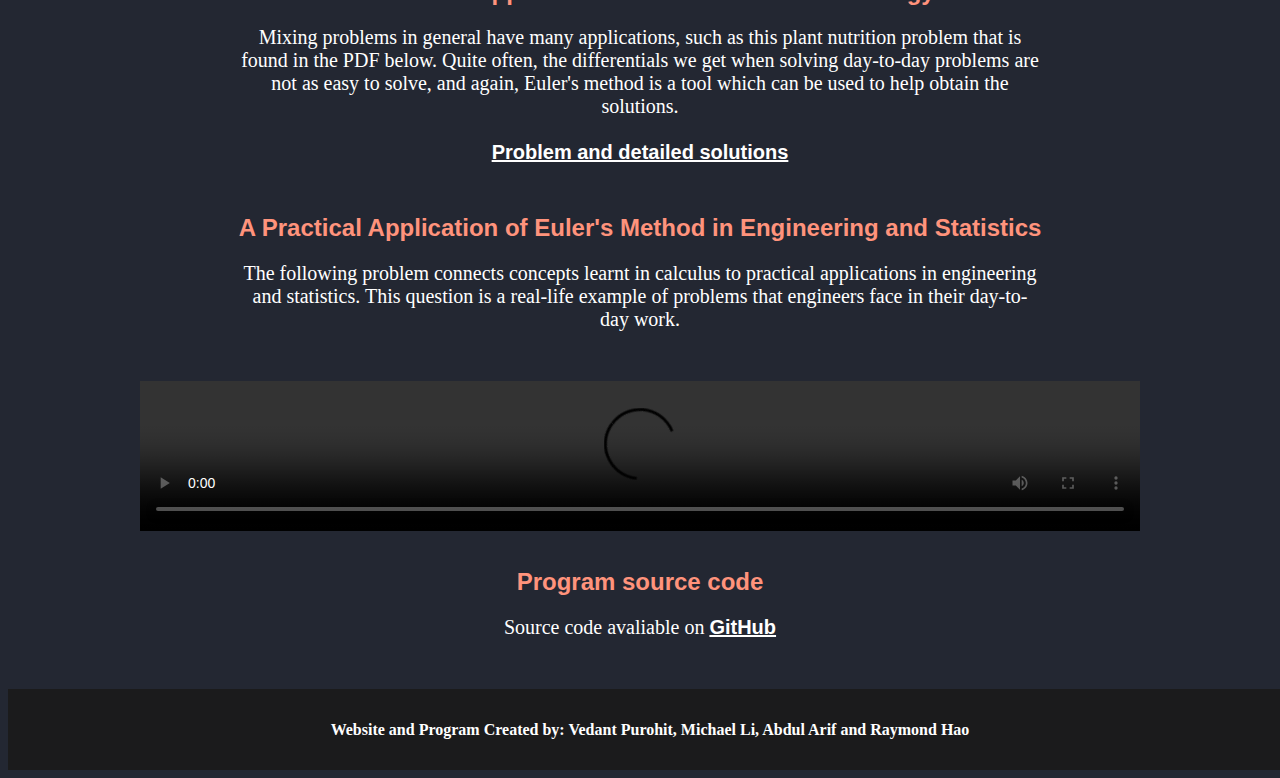
==== commit 532a0d50: "Update p2.html" ====
--- a/p2.html
+++ b/p2.html
@@ -42,7 +42,7 @@
     </div>
 
     <div style="width:800px;margin-top:0px; margin-bottom:50px;">
-      <p style="display:inline;">1. Graph generation: given an initial point, a differential equation and a step size, the solution curve of the differential matching the initial point is generated through Euler's method. More on how Euler's method works can be found in the corresponding video on this website
+      <p style="display:inline;">1. Graph generation: given an initial point, a differential equation, and a step size, the solution curve of the differential matching the initial point is generated through Euler's method. More on how Euler's method works can be found in the corresponding video on this website
       <br><br>2. Estimating <i>y</i> at <i>x</i>: since a collection of Euler points, sorted according to their <i>x</i>-values, is generated and then connected to obtain the shape of the graph, it is possible to estimate the value of <i>y</i> at any value <i>x</i> = <i>x</i><sub>0</sub> in between two Euler points by finding two neighbouring Euler points <i>P</i>(<i>x</i><sub>1</sub>,<i>y</i><sub>1</sub>) and <i>Q</i>(<i>x</i><sub>2</sub>,<i>y</i><sub>2</sub>) such that <i>x</i><sub>0</sub> ∈ (<i>x</i><sub>1</sub>,<i>x</i><sub>2</sub>). Afterwards, based on simple linear equations, it is known that the in order for the point at <i>x</i> = <i>x</i><sub>0</sub> to be on the solution curve, it must be on the line segment formed by the two Euler points P and Q. Therefore, the corresponding <i>y</i> value at <i>x</i> = <i>x</i><sub>0</sub> is <br> <i>y</i><sub>0</sub> = <i>y</i><sub>1</sub> + (<i>x</i><sub>0</sub> － <i>x</i><sub>1</sub>) · <sup><i>y</i><sub>0</sub> － <i>y</i><sub>1</sub></sup>⁄<sub><i>x</i><sub>2</sub> － <i>x</i><sub>1</sub></sub>
 
       <br><br>3. Finding solutions for <i>x</i> at <i>y</i>: similar to the "Estimating <i>y</i> at <i>x</i>" feature, in order to find the <i>x</i>-values at <i>y</i> = <i>y</i><sub>0</sub>, the collection of Euler points is scanned through and every time two neighbouring points <i>P</i>(<i>x</i><sub>1</sub>,<i>y</i><sub>1</sub>) and <i>Q</i>(<i>x</i><sub>2</sub>,<i>y</i><sub>2</sub>) and  are found such that <i>y</i><sub>0</sub> ∈ (<i>y</i><sub>1</sub>,<i>y</i><sub>2</sub>), then based on linear equations, it is known that as the solution point (<i>x</i><sub>0</sub>,<i>y</i><sub>0</sub>) is on the graph, then point (<i>x</i><sub>0</sub>,<i>y</i><sub>0</sub>) must also be on the line segment formed by points P and Q. Therefore, the corresponding <i>x</i> value at <i>y</i> = <i>y</i><sub>0</sub> is <br> <i>x</i><sub>0</sub> = <i>x</i><sub>1</sub> + (<i>x</i><sub>2</sub> － <i>x</i><sub>1</sub>) · <sup><i>y</i><sub>0</sub> － <i>y</i><sub>1</sub></sup>⁄<sub><i>y</i><sub>2</sub> － <i>y</i><sub>1</sub>
